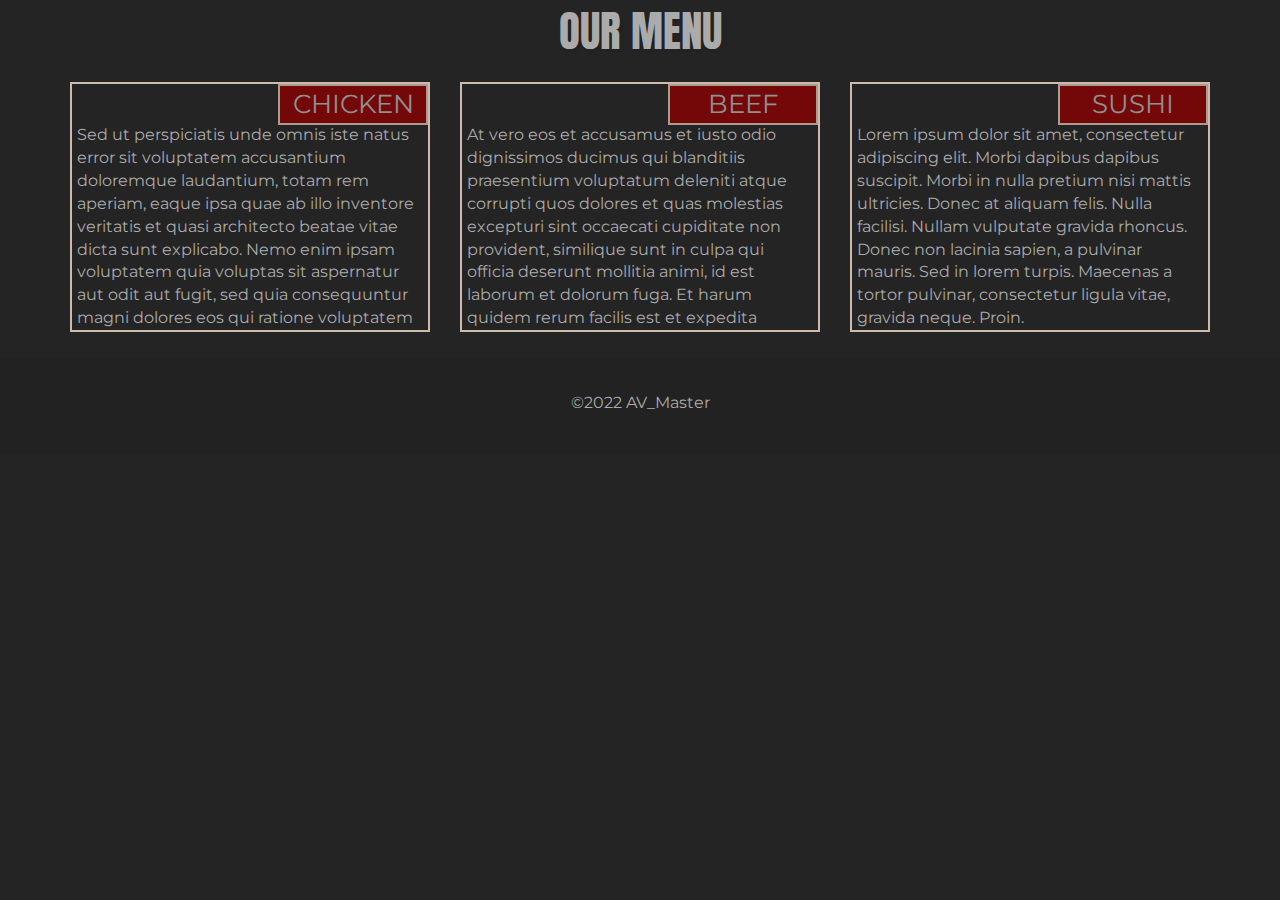
==== index.html @ b57bf80b "Folder structure changed" ====
<!DOCTYPE html>
<html>

<head>
    <meta charset="utf-8">
    <meta http-equiv="X-UA-Compatible" content="IE=edge">
    <meta name="viewport" content="width=device-width, initial-scale=1">
    <title>Our Menu</title>
    <link rel="preconnect" href="https://fonts.googleapis.com">
    <link rel="preconnect" href="https://fonts.gstatic.com" crossorigin>
    <link href="https://fonts.googleapis.com/css2?family=Anton&family=Montserrat&display=swap" rel="stylesheet">
    <link href="https://fonts.googleapis.com/css2?family=Oxygen:wght@300;400;700&display=swap" rel="stylesheet">
    <link href="styles.css" rel="stylesheet">
    <!-- Bootstrap -->
    <link href="https://maxcdn.bootstrapcdn.com/bootstrap/3.3.7/css/bootstrap.min.css" rel="stylesheet">
    <link href="styles.css" rel="stylesheet">
    <!-- jQuery (necessary for Bootstrap's JavaScript plugins) -->
    <script src="https://ajax.googleapis.com/ajax/libs/jquery/1.12.4/jquery.min.js"></script>
    <!-- Include all compiled plugins (below), or include individual files as needed -->
    <script src="https://maxcdn.bootstrapcdn.com/bootstrap/3.3.7/js/bootstrap.min.js"></script>
</head>

<body>
    <header id="main-header">
        <h1 id="main-header-h1">Our Menu</h1>
    </header>
    <div id="main-content" class="container">
        <div id="home-tiles" class="row">
            <div class="col-md-4 col-sm-6 col-xs-12">
                <a href="menu-categories.html">
                    <div id="chicken-tile"><span>Chicken</span>
                        <p class="inner-text">Sed ut perspiciatis unde omnis iste natus error sit voluptatem accusantium doloremque laudantium, totam rem aperiam, eaque ipsa quae ab illo inventore veritatis et quasi architecto beatae vitae dicta sunt explicabo. Nemo enim ipsam
                            voluptatem quia voluptas sit aspernatur aut odit aut fugit, sed quia consequuntur magni dolores eos qui ratione voluptatem sequi nesciunt. Neque porro quisquam est, qui dolorem ipsum quia dolor sit amet, consectetur, adipisci
                            velit, sed quia non numquam eius modi tempora incidunt ut labore et dolore magnam aliquam quaerat voluptatem. Ut enim ad minima veniam, quis nostrum exercitationem ullam corporis suscipit laboriosam, nisi ut aliquid ex ea commodi
                            consequatur? Quis autem vel eum iure reprehenderit qui in ea voluptate velit esse quam nihil molestiae consequatur, vel illum qui dolorem eum fugiat quo voluptas nulla pariatur?</p>
                    </div>
                </a>
            </div>
            <div class="col-md-4 col-sm-6 col-xs-12">
                <a href="single-category.html">
                    <div id="beef-tile"><span>Beef</span>
                        <p class="inner-text">At vero eos et accusamus et iusto odio dignissimos ducimus qui blanditiis praesentium voluptatum deleniti atque corrupti quos dolores et quas molestias excepturi sint occaecati cupiditate non provident, similique sunt in culpa
                            qui officia deserunt mollitia animi, id est laborum et dolorum fuga. Et harum quidem rerum facilis est et expedita distinctio. Nam libero tempore, cum soluta nobis est eligendi optio cumque nihil impedit quo minus id quod maxime
                            placeat facere possimus, omnis voluptas assumenda est, omnis dolor repellendus. Temporibus autem quibusdam et aut officiis debitis aut rerum necessitatibus saepe eveniet ut et voluptates repudiandae sint et molestiae non recusandae.
                            Itaque earum rerum hic tenetur a sapiente delectus, ut aut reiciendis voluptatibus maiores alias consequatur aut perferendis doloribus asperiores repellat.</p>
                    </div>
                </a>
            </div>
            <div class="col-md-4 col-sm-12 col-xs-12">
                <a href="single-category.html">
                    <div id="sushi-tile"><span>Sushi</span>
                        <p class="inner-text">Lorem ipsum dolor sit amet, consectetur adipiscing elit. Morbi dapibus dapibus suscipit. Morbi in nulla pretium nisi mattis ultricies. Donec at aliquam felis. Nulla facilisi. Nullam vulputate gravida rhoncus. Donec non lacinia
                            sapien, a pulvinar mauris. Sed in lorem turpis. Maecenas a tortor pulvinar, consectetur ligula vitae, gravida neque. Proin. </p>
                    </div>
                </a>
            </div>
        </div>
    </div>
    <footer class="panel-footer">
        <div class="container">
            <div id="copyright"> &copy;2022 AV_Master</div>
        </div>
    </footer>
</body>

</html>
---- styles.css ----
html {
            position: relative;
            min-height: 100%;
        }
        
        body {
            font-size: 16px;
            color: #f0f0f0;
            margin-bottom: 60px;
            background-color: rgb(36, 36, 36);
            font-family: 'Montserrat', sans-serif;
        }
        /** HEADER SECTION **/
        
        #main-header h1 {
            font-family: 'Anton', sans-serif;
            color: #ababab;
            text-transform: uppercase;
            font-size: 2.7em;
            font-weight: regular;
            text-shadow: 2px 2px 2px #222;
            margin-top: 15px;
            margin-bottom: 15px;
            line-height: .75;
            text-align: center;
        }
        /* END HEADER */
        /* Home Page */
        
        #chicken-tile,
        #beef-tile,
        #sushi-tile {
            height: 250px;
            width: 90%;
            margin-bottom: 15px;
            position: relative;
            text-decoration: none;
            border: 2px solid #ccbbaa;
            overflow: hidden;
        }
        
        #chicken-tile:hover,
        #beef-tile:hover,
        #sushi-tile:hover {
            box-shadow: 0 1px 5px 1px #ccbbaa;
        }
        
        #chicken-tile span,
        #beef-tile span,
        #sushi-tile span {
            position: absolute;
            top: 0;
            right: 0;
            width: 150px;
            text-align: center;
            font-size: 1.6em;
            text-transform: uppercase;
            border: 2px solid #ccbbaa;
            background-color: #880000;
            color: #ababab;
            opacity: .8;
        }
        
        .inner-text {
            text-decoration: none;
            text-align: left;
            color: #ababab;
            padding: 40px 5px 5px 5px;
        }
        /* End Home Page */
        /* Large devices only */
        
        @media (min-width: 1200px) {
            #main-header h1 {
                margin-bottom: 20px
            }
            #chicken-tile,
            #beef-tile {
                width: 360px;
                margin: 15px auto 15px;
            }
            #sushi-tile {
                width: 360px;
                margin: 15px auto 15px;
            }
            /* End Home Page */
            /* Footer */
            #copyright {
                margin-bottom: 10px;
                text-align: center;
            }
            /* End Footer */
        }
        /* Medium devices only */
        
        @media (min-width: 992px) and (max-width: 1199px) {
            #main-header h1 {
                margin-bottom: 20px
            }
            #chicken-tile,
            #beef-tile {
                width: 280px;
                height: 320px;
                margin: 15px auto 15px;
            }
            #sushi-tile {
                width: 280px;
                height: 320px;
                margin: 15px auto 15px;
            }
            /* End Home Page */
            /* Footer */
            #copyright {
                margin-bottom: 10px;
                text-align: center;
            }
            /* End Footer */
        }
        /* Small devices only */
        
        @media (min-width: 768px) and (max-width: 991px) {
            /* Home Page */
            #main-header h1 {
                margin-bottom: 20px
            }
            #chicken-tile,
            #beef-tile {
                width: 360px;
                margin: 15px auto 15px;
            }
            #sushi-tile {
                width: 735px;
                margin: 15px auto 15px;
            }
            /* End Home Page */
            /* Footer */
            #copyright {
                margin-bottom: 10px;
                text-align: center;
            }
            /* End Footer */
        }
        /* Extra-small devices only */
        
        @media (max-width: 767px) {
            /* Home Page */
            #main-header h1 {
                margin-bottom: 20px
            }
            #chicken-tile,
            #beef-tile,
            #sushi-tile {
                width: 360px;
                margin: 15px auto 15px;
            }
            /* End Home Page */
            /* Footer */
            #copyright {
                margin-bottom: 10px;
                text-align: center;
            }
            /* End Footer */
        }
        /* Super extra small devices only*/
        
        @media (max-width: 479px) {
            /* Header */
            #main-header h1 {
                margin-bottom: 20px
            }
            /* End Header */
            /* Home Page */
            #chicken-tile,
            #beef-tile,
            #sushi-tile {
                width: 280px;
                margin: 0 auto 15px;
            }
            .col-xs-12 {
                position: relative;
                min-height: 1px;
                padding-right: 15px;
                padding-left: 15px;
                float: left;
                width: 100%;
            }
            /* End Home Page */
        }
        
        .panel-footer {
            position: absolute;
            margin-top: 10px;
            padding-top: 35px;
            padding-bottom: 30px;
            width: 100%;
            color: #ababab;
            background-color: #222;
            border-top: 0;
        }
---- styles.css ----
html {
            position: relative;
            min-height: 100%;
        }
        
        body {
            font-size: 16px;
            color: #f0f0f0;
            margin-bottom: 60px;
            background-color: rgb(36, 36, 36);
            font-family: 'Montserrat', sans-serif;
        }
        /** HEADER SECTION **/
        
        #main-header h1 {
            font-family: 'Anton', sans-serif;
            color: #ababab;
            text-transform: uppercase;
            font-size: 2.7em;
            font-weight: regular;
            text-shadow: 2px 2px 2px #222;
            margin-top: 15px;
            margin-bottom: 15px;
            line-height: .75;
            text-align: center;
        }
        /* END HEADER */
        /* Home Page */
        
        #chicken-tile,
        #beef-tile,
        #sushi-tile {
            height: 250px;
            width: 90%;
            margin-bottom: 15px;
            position: relative;
            text-decoration: none;
            border: 2px solid #ccbbaa;
            overflow: hidden;
        }
        
        #chicken-tile:hover,
        #beef-tile:hover,
        #sushi-tile:hover {
            box-shadow: 0 1px 5px 1px #ccbbaa;
        }
        
        #chicken-tile span,
        #beef-tile span,
        #sushi-tile span {
            position: absolute;
            top: 0;
            right: 0;
            width: 150px;
            text-align: center;
            font-size: 1.6em;
            text-transform: uppercase;
            border: 2px solid #ccbbaa;
            background-color: #880000;
            color: #ababab;
            opacity: .8;
        }
        
        .inner-text {
            text-decoration: none;
            text-align: left;
            color: #ababab;
            padding: 40px 5px 5px 5px;
        }
        /* End Home Page */
        /* Large devices only */
        
        @media (min-width: 1200px) {
            #main-header h1 {
                margin-bottom: 20px
            }
            #chicken-tile,
            #beef-tile {
                width: 360px;
                margin: 15px auto 15px;
            }
            #sushi-tile {
                width: 360px;
                margin: 15px auto 15px;
            }
            /* End Home Page */
            /* Footer */
            #copyright {
                margin-bottom: 10px;
                text-align: center;
            }
            /* End Footer */
        }
        /* Medium devices only */
        
        @media (min-width: 992px) and (max-width: 1199px) {
            #main-header h1 {
                margin-bottom: 20px
            }
            #chicken-tile,
            #beef-tile {
                width: 280px;
                height: 320px;
                margin: 15px auto 15px;
            }
            #sushi-tile {
                width: 280px;
                height: 320px;
                margin: 15px auto 15px;
            }
            /* End Home Page */
            /* Footer */
            #copyright {
                margin-bottom: 10px;
                text-align: center;
            }
            /* End Footer */
        }
        /* Small devices only */
        
        @media (min-width: 768px) and (max-width: 991px) {
            /* Home Page */
            #main-header h1 {
                margin-bottom: 20px
            }
            #chicken-tile,
            #beef-tile {
                width: 360px;
                margin: 15px auto 15px;
            }
            #sushi-tile {
                width: 735px;
                margin: 15px auto 15px;
            }
            /* End Home Page */
            /* Footer */
            #copyright {
                margin-bottom: 10px;
                text-align: center;
            }
            /* End Footer */
        }
        /* Extra-small devices only */
        
        @media (max-width: 767px) {
            /* Home Page */
            #main-header h1 {
                margin-bottom: 20px
            }
            #chicken-tile,
            #beef-tile,
            #sushi-tile {
                width: 360px;
                margin: 15px auto 15px;
            }
            /* End Home Page */
            /* Footer */
            #copyright {
                margin-bottom: 10px;
                text-align: center;
            }
            /* End Footer */
        }
        /* Super extra small devices only*/
        
        @media (max-width: 479px) {
            /* Header */
            #main-header h1 {
                margin-bottom: 20px
            }
            /* End Header */
            /* Home Page */
            #chicken-tile,
            #beef-tile,
            #sushi-tile {
                width: 280px;
                margin: 0 auto 15px;
            }
            .col-xs-12 {
                position: relative;
                min-height: 1px;
                padding-right: 15px;
                padding-left: 15px;
                float: left;
                width: 100%;
            }
            /* End Home Page */
        }
        
        .panel-footer {
            position: absolute;
            margin-top: 10px;
            padding-top: 35px;
            padding-bottom: 30px;
            width: 100%;
            color: #ababab;
            background-color: #222;
            border-top: 0;
        }
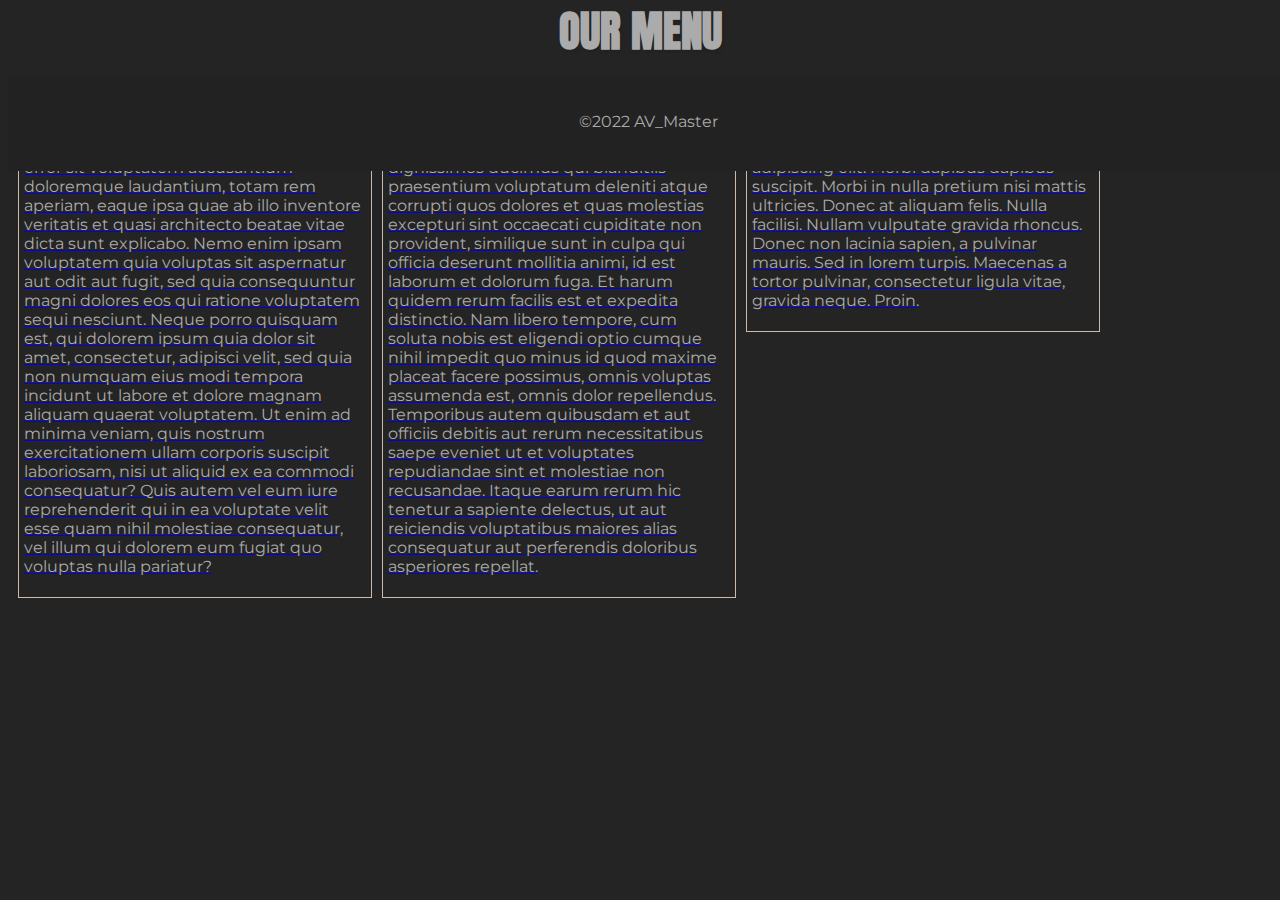
==== commit 1787d4b8: "Bootstrap removed" ====
--- a/index.html
+++ b/index.html
@@ -11,13 +11,6 @@
     <link href="https://fonts.googleapis.com/css2?family=Anton&family=Montserrat&display=swap" rel="stylesheet">
     <link href="https://fonts.googleapis.com/css2?family=Oxygen:wght@300;400;700&display=swap" rel="stylesheet">
     <link href="styles.css" rel="stylesheet">
-    <!-- Bootstrap -->
-    <link href="https://maxcdn.bootstrapcdn.com/bootstrap/3.3.7/css/bootstrap.min.css" rel="stylesheet">
-    <link href="styles.css" rel="stylesheet">
-    <!-- jQuery (necessary for Bootstrap's JavaScript plugins) -->
-    <script src="https://ajax.googleapis.com/ajax/libs/jquery/1.12.4/jquery.min.js"></script>
-    <!-- Include all compiled plugins (below), or include individual files as needed -->
-    <script src="https://maxcdn.bootstrapcdn.com/bootstrap/3.3.7/js/bootstrap.min.js"></script>
 </head>
 
 <body>
--- a/styles.css
+++ b/styles.css
@@ -30,13 +30,18 @@
         #chicken-tile,
         #beef-tile,
         #sushi-tile {
-            height: 250px;
-            width: 90%;
+            height: auto;
             margin-bottom: 15px;
             position: relative;
             text-decoration: none;
-            border: 2px solid #ccbbaa;
+            border: 1px solid #ccbbaa;
             overflow: hidden;
+        }
+        
+        #chicken-tile p,
+        #beef-tile p,
+        #sushi-tile path {
+            text-decoration: none;
         }
         
         #chicken-tile:hover,
@@ -68,19 +73,22 @@
             padding: 40px 5px 5px 5px;
         }
         /* End Home Page */
-        /* Large devices only */
+        /* Large Devices */
         
         @media (min-width: 1200px) {
+            .col-md-4 {
+                width: 28%;
+                float: left;
+                padding-left: 10px;
+            }
             #main-header h1 {
                 margin-bottom: 20px
             }
             #chicken-tile,
             #beef-tile {
-                width: 360px;
-                margin: 15px auto 15px;
-            }
-            #sushi-tile {
-                width: 360px;
+                margin: 15px auto 15px;
+            }
+            #sushi-tile {
                 margin: 15px auto 15px;
             }
             /* End Home Page */
@@ -94,18 +102,24 @@
         /* Medium devices only */
         
         @media (min-width: 992px) and (max-width: 1199px) {
+            .col-sm-6 {
+                float: left;
+                padding-left: 10px;
+                width: 48%;
+            }
+            .col-sm-12 {
+                float: left;
+                padding-left: 10px;
+                width: 98%;
+            }
             #main-header h1 {
                 margin-bottom: 20px
             }
             #chicken-tile,
             #beef-tile {
-                width: 280px;
-                height: 320px;
-                margin: 15px auto 15px;
-            }
-            #sushi-tile {
-                width: 280px;
-                height: 320px;
+                margin: 15px auto 15px;
+            }
+            #sushi-tile {
                 margin: 15px auto 15px;
             }
             /* End Home Page */
@@ -119,17 +133,21 @@
         /* Small devices only */
         
         @media (min-width: 768px) and (max-width: 991px) {
+            .col-xs-12 {
+                width: 95%;
+                float: left;
+                padding-left: 10px;
+                padding-bottom: 10px;
+            }
             /* Home Page */
             #main-header h1 {
                 margin-bottom: 20px
             }
             #chicken-tile,
             #beef-tile {
-                width: 360px;
-                margin: 15px auto 15px;
-            }
-            #sushi-tile {
-                width: 735px;
+                margin: 15px auto 15px;
+            }
+            #sushi-tile {
                 margin: 15px auto 15px;
             }
             /* End Home Page */
@@ -189,6 +207,7 @@
         
         .panel-footer {
             position: absolute;
+            float: left;
             margin-top: 10px;
             padding-top: 35px;
             padding-bottom: 30px;
